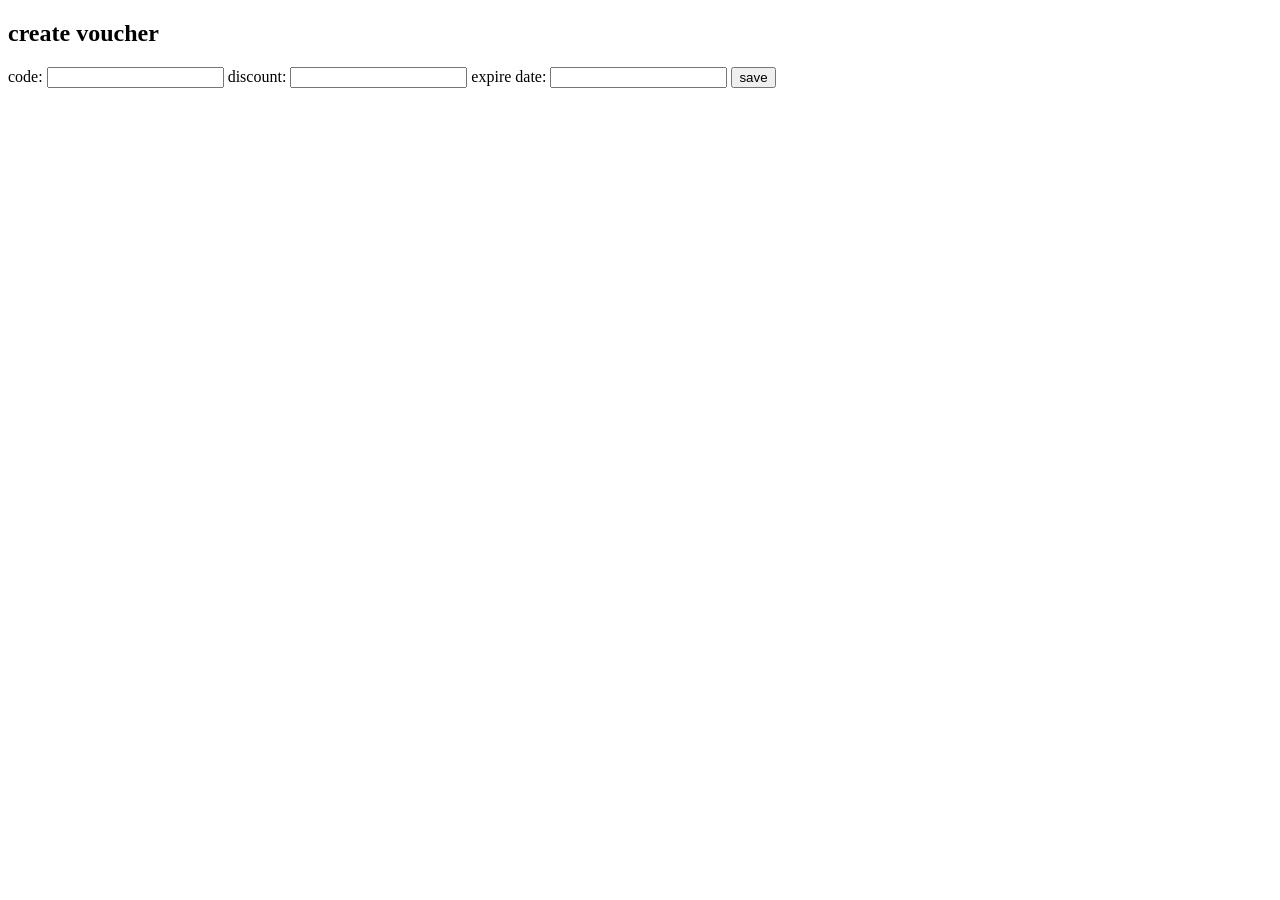
==== voucherapp/src/main/resources/templates/createVoucher.html @ 86b043c8 "Initial commit: voucher and product apps Co-authored-by: Copilot <223556219+Copilot@users.noreply.gi" ====
<!DOCTYPE html>
<html lang="en">
<head>
    <meta charset="UTF-8">
    <meta name="viewport" content="width=device-width, initial-scale=1.0">
    <title>Document</title>
</head>
<body>

    <h2>
        create voucher 
    </h2>
    
    <form action="#" th:action="@{/saveVoucher}" method="post">
code: <input name="code"/>
discount: <input name="discount"/>
expire date: <input name="expireDate"/>
<input type="submit" value="save"/>


    </form>
</body>
</html>
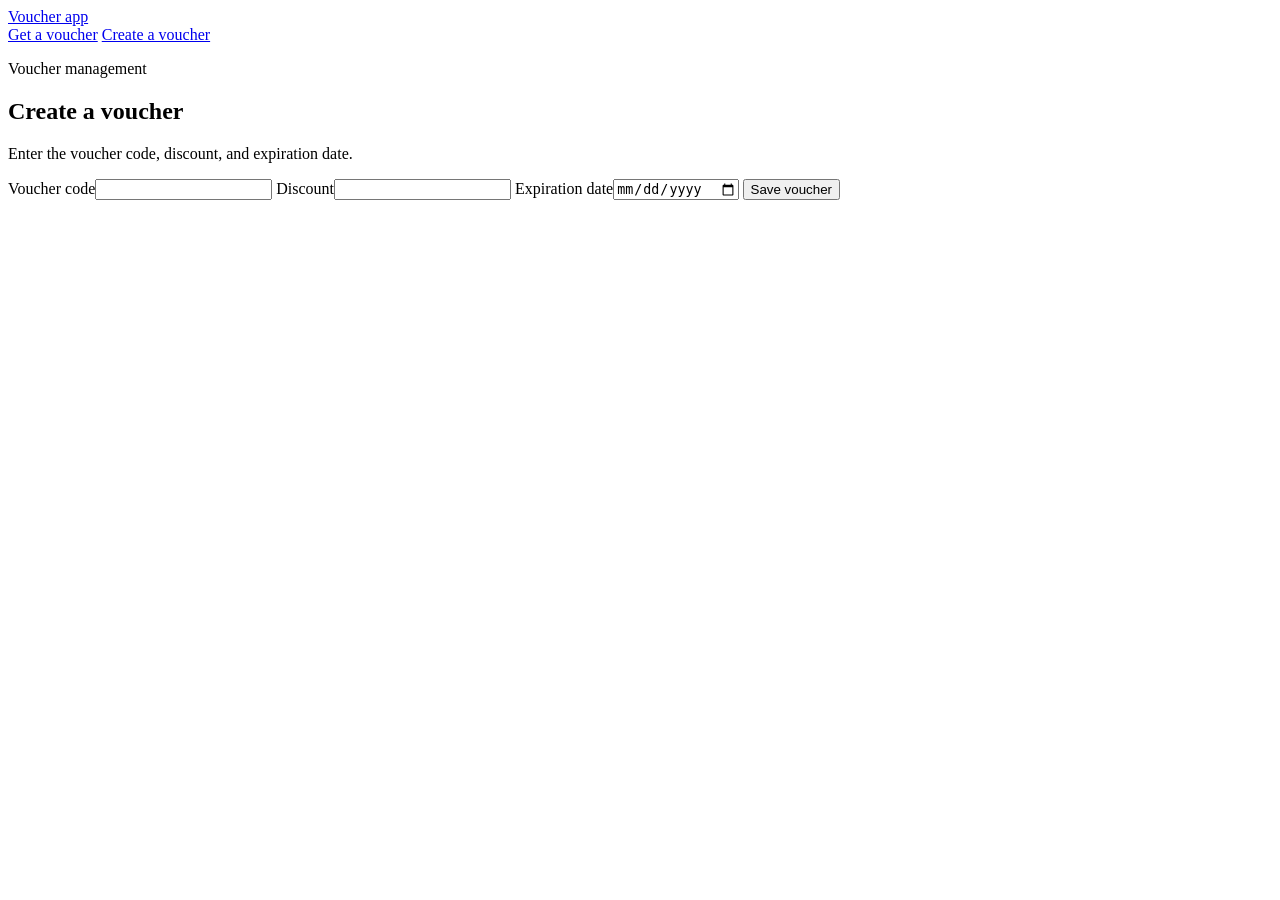
==== commit 9ed0cda7: "Add new files" ====
--- a/voucherapp/src/main/resources/templates/createVoucher.html
+++ b/voucherapp/src/main/resources/templates/createVoucher.html
@@ -1,23 +1,32 @@
 <!DOCTYPE html>
-<html lang="en">
+<html lang="en" xmlns:th="http://www.thymeleaf.org">
 <head>
     <meta charset="UTF-8">
     <meta name="viewport" content="width=device-width, initial-scale=1.0">
-    <title>Document</title>
+    <title>Create voucher</title>
+    <link rel="icon" type="image/svg+xml" th:href="@{/favicon.svg}">
+    <link rel="stylesheet" th:href="@{/css/app.css}">
 </head>
 <body>
-
-    <h2>
-        create voucher 
-    </h2>
-    
-    <form action="#" th:action="@{/saveVoucher}" method="post">
-code: <input name="code"/>
-discount: <input name="discount"/>
-expire date: <input name="expireDate"/>
-<input type="submit" value="save"/>
-
-
-    </form>
+    <main class="page-shell">
+        <header class="site-header">
+            <a class="brand" href="/">Voucher app</a>
+            <nav class="nav-links" aria-label="Main navigation">
+                <a href="/showGetVoucher">Get a voucher</a>
+                <a href="/showCreateVoucher">Create a voucher</a>
+            </nav>
+        </header>
+        <section class="card">
+            <p class="eyebrow">Voucher management</p>
+            <h1>Create a voucher</h1>
+            <p class="intro">Enter the voucher code, discount, and expiration date.</p>
+            <form th:action="@{/saveVoucher}" method="post">
+                <label>Voucher code<input name="code" required></label>
+                <label>Discount<input name="discount" type="number" min="0" step="0.01" required></label>
+                <label>Expiration date<input name="expire_date" type="date" required></label>
+                <button type="submit">Save voucher</button>
+            </form>
+        </section>
+    </main>
 </body>
 </html>
